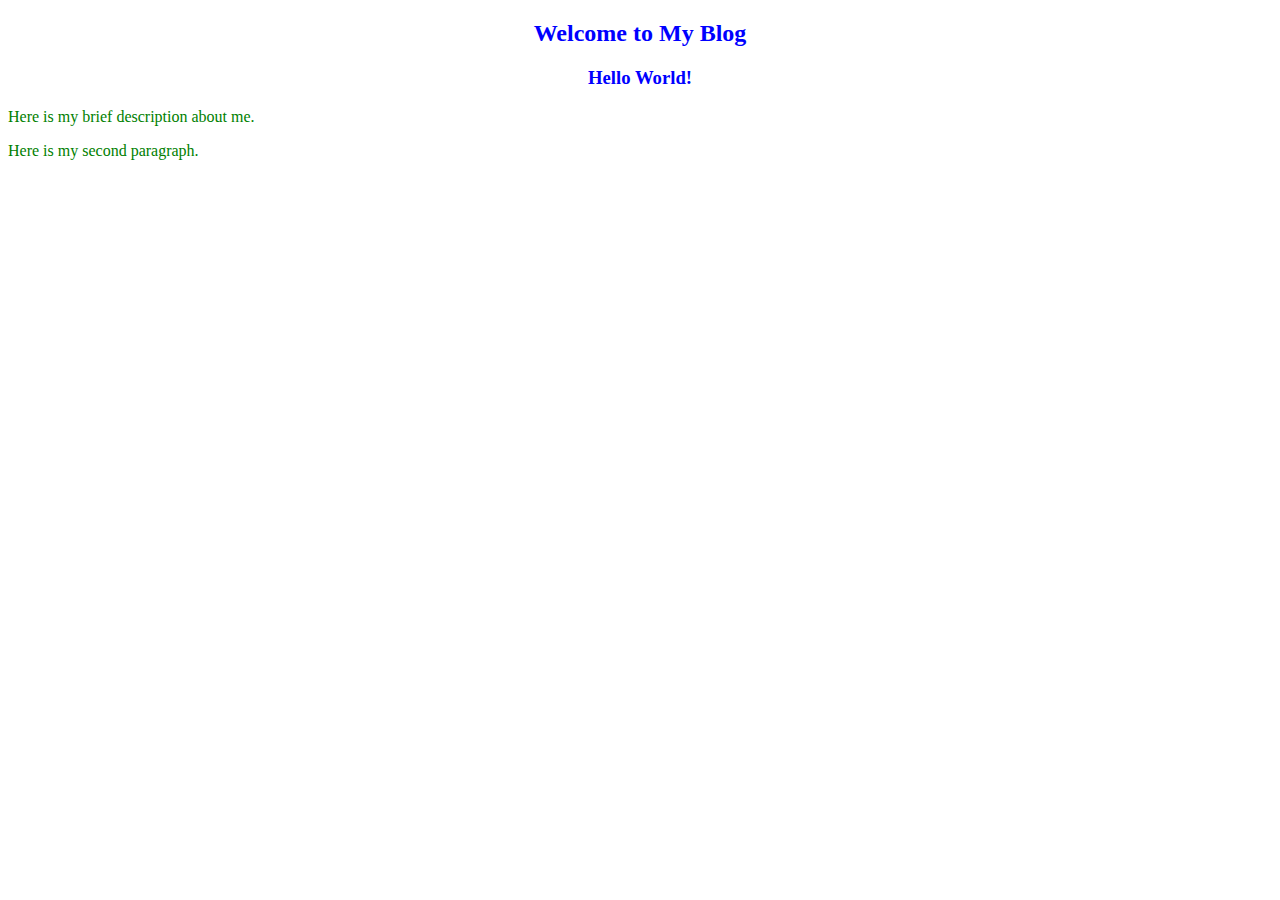
==== embeddedCSS.html @ ad672adb "added embeddedCSS.html" ====
<!DOCTYPE html>
<html>
  <head>
    <title> My Webpage</title>
    <style>
	h2, h3 {
	    color: blue;
            text-align: center;
	}
        p {
           color: green;
	   text-align: left;
        }
    </style>
  </head>
  <body>
	<h2> Welcome to My Blog </h2>
        <h3> Hello World!</h3>
	<p> Here is my brief description about me. </p>
 	<p> Here is my second paragraph.</p>   
  </body>
</html>
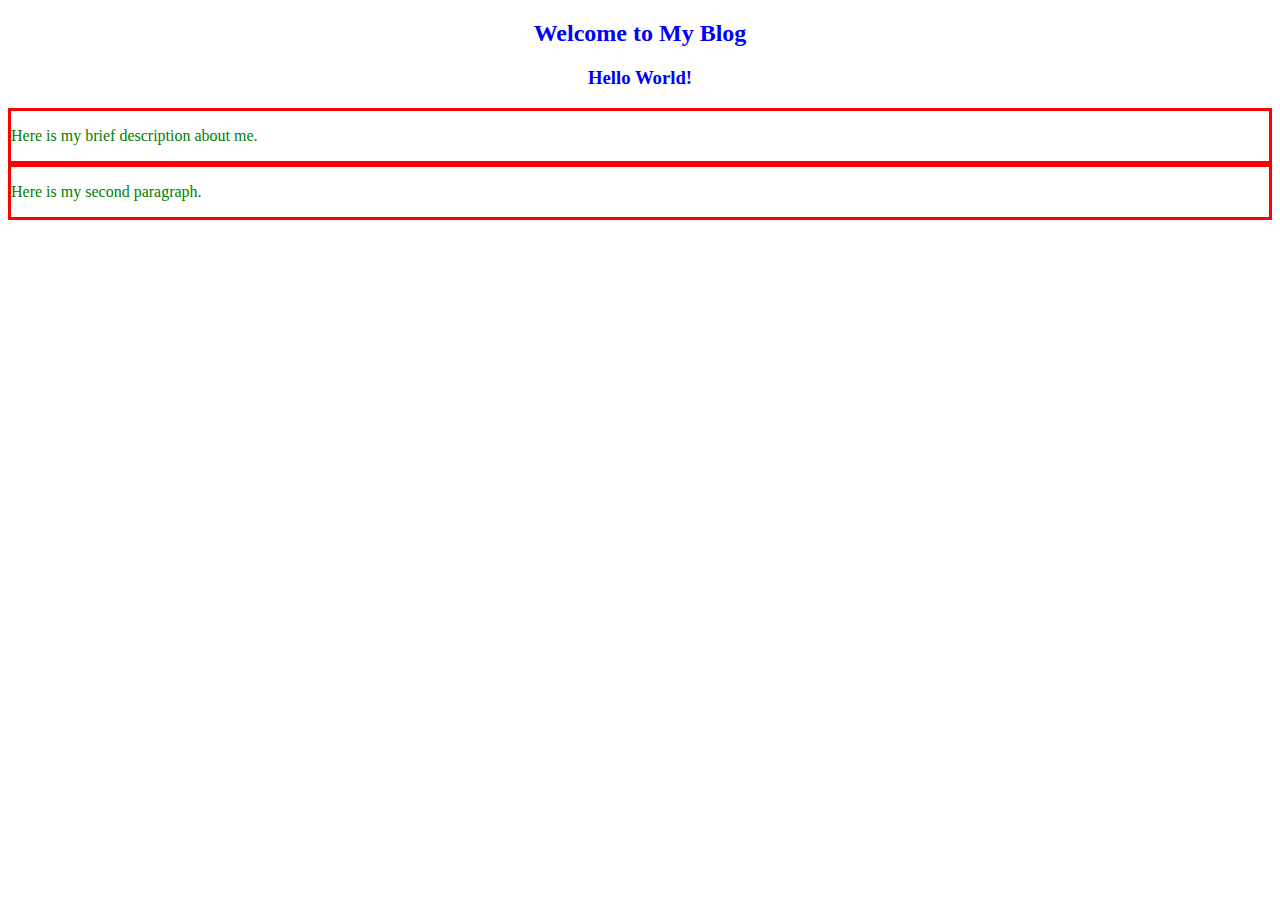
==== commit 03270aca: "changed  style.css & embeddedCSS.html with 2 divisions" ====
--- a/embeddedCSS.html
+++ b/embeddedCSS.html
@@ -11,12 +11,19 @@
            color: green;
 	   text-align: left;
         }
+	div {
+	     border: 3px solid red;
+        }
     </style>
   </head>
   <body>
 	<h2> Welcome to My Blog </h2>
         <h3> Hello World!</h3>
+        <div>
 	<p> Here is my brief description about me. </p>
- 	<p> Here is my second paragraph.</p>   
+        </div>
+	<div>
+	 <p> Here is my second paragraph.</p>
+	</div>
   </body>
 </html>
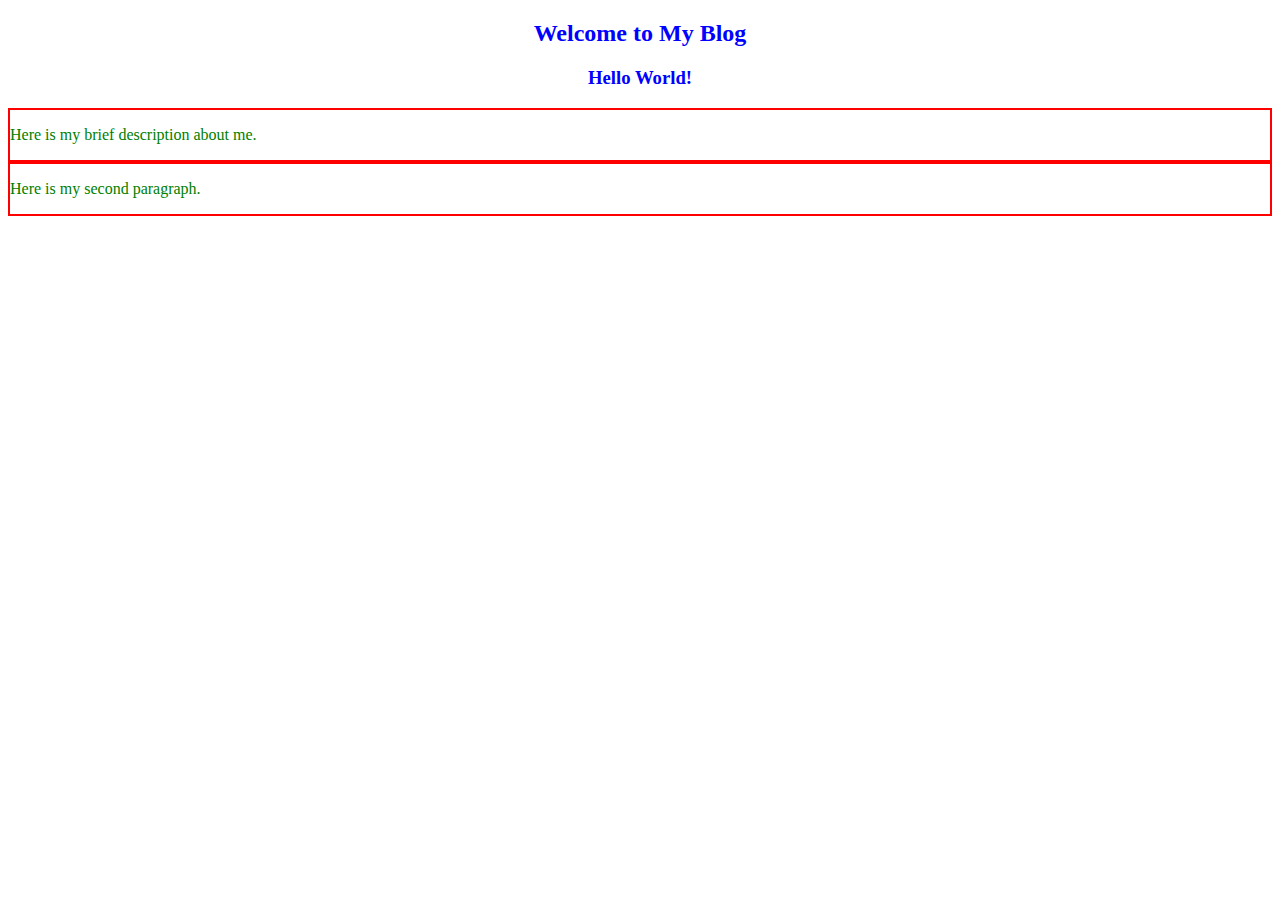
==== commit 115c2d2b: "Update embeddedCSS.html" ====
--- a/embeddedCSS.html
+++ b/embeddedCSS.html
@@ -12,7 +12,7 @@
 	   text-align: left;
         }
 	div {
-	     border: 3px solid red;
+	     border: 2px solid red;
         }
     </style>
   </head>
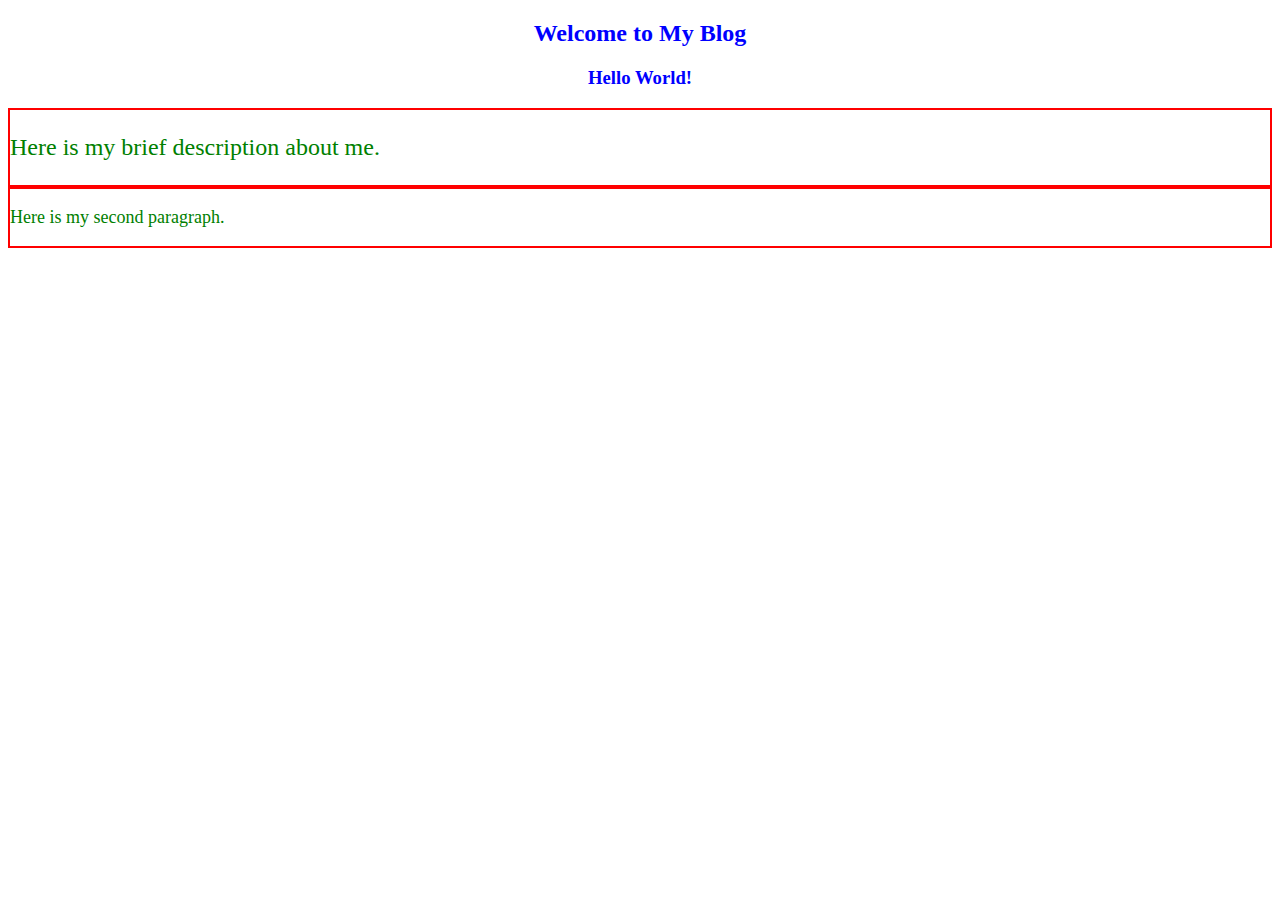
==== commit 8035cc5d: "added div id in embeddedCSS.html" ====
--- a/embeddedCSS.html
+++ b/embeddedCSS.html
@@ -14,15 +14,22 @@
 	div {
 	     border: 2px solid red;
         }
+	#top {
+	     font-size: 24px;
+	}
+
+	#bottom {
+	     font-size: 18px;
+	}
     </style>
   </head>
   <body>
 	<h2> Welcome to My Blog </h2>
         <h3> Hello World!</h3>
-        <div>
+        <div id="top">
 	<p> Here is my brief description about me. </p>
         </div>
-	<div>
+	<div id="bottom">
 	 <p> Here is my second paragraph.</p>
 	</div>
   </body>
